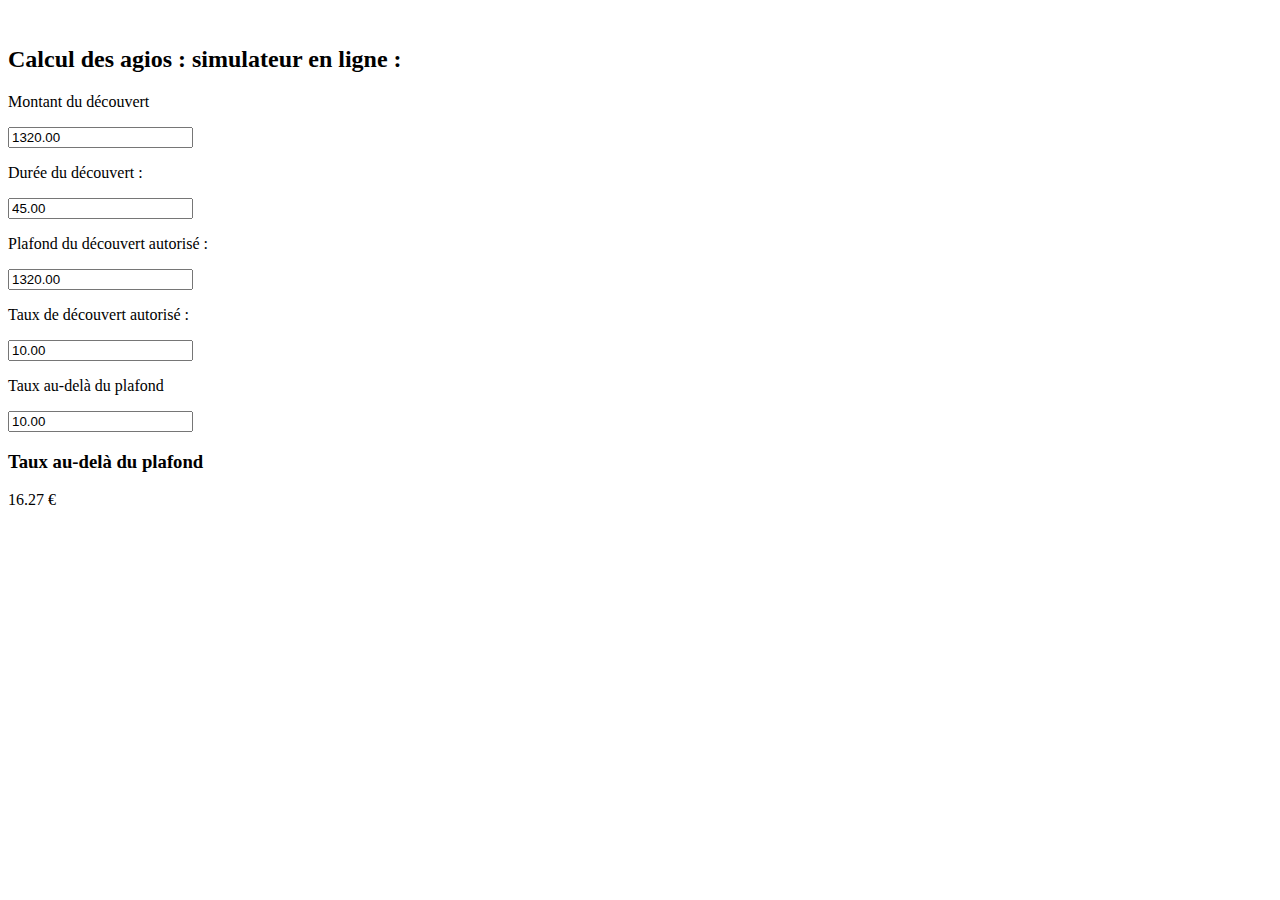
==== agios.html @ 672d39ad "add agios" ====
<!DOCTYPE html>
<html lang="fr">
<head>
    <meta charset="UTF-8">
    <title>Ouverture de compte chez GTM Bank</title><br>
</head>
<body>
    <h2>Calcul des agios : simulateur en ligne :</h2>
        <p>Montant du découvert</p>
        <input type="number" id="overdraftAmount" name="overdraftAmount" value=1320.00>
        
        <p>Durée du découvert :</p>
        <input type="number" id="overdraftTime" name="overdraftTime" value=45.00>
        
        <p>Plafond du découvert autorisé :</p>
        <input type="number" id="authorizedOverdraftCeiling" name="authorizedOverdraftCeiling" value=1320.00>
        
        <p>Taux de découvert autorisé :</p>
        <input type="number" id="authorizedOverdraftRate" name="authorizedOverdraftRate" value=10.00>
        
        <p>Taux au-delà du plafond</p>
        <input type="number" id="ratesbeyondCeiling" name="ratesbeyondCeiling" value=10.00>

        <h3>Taux au-delà du plafond</h3>
        <div id="totalAmount" name="totalAmount"></div>

    <script src="agios.js"></script>
</body>
</html>
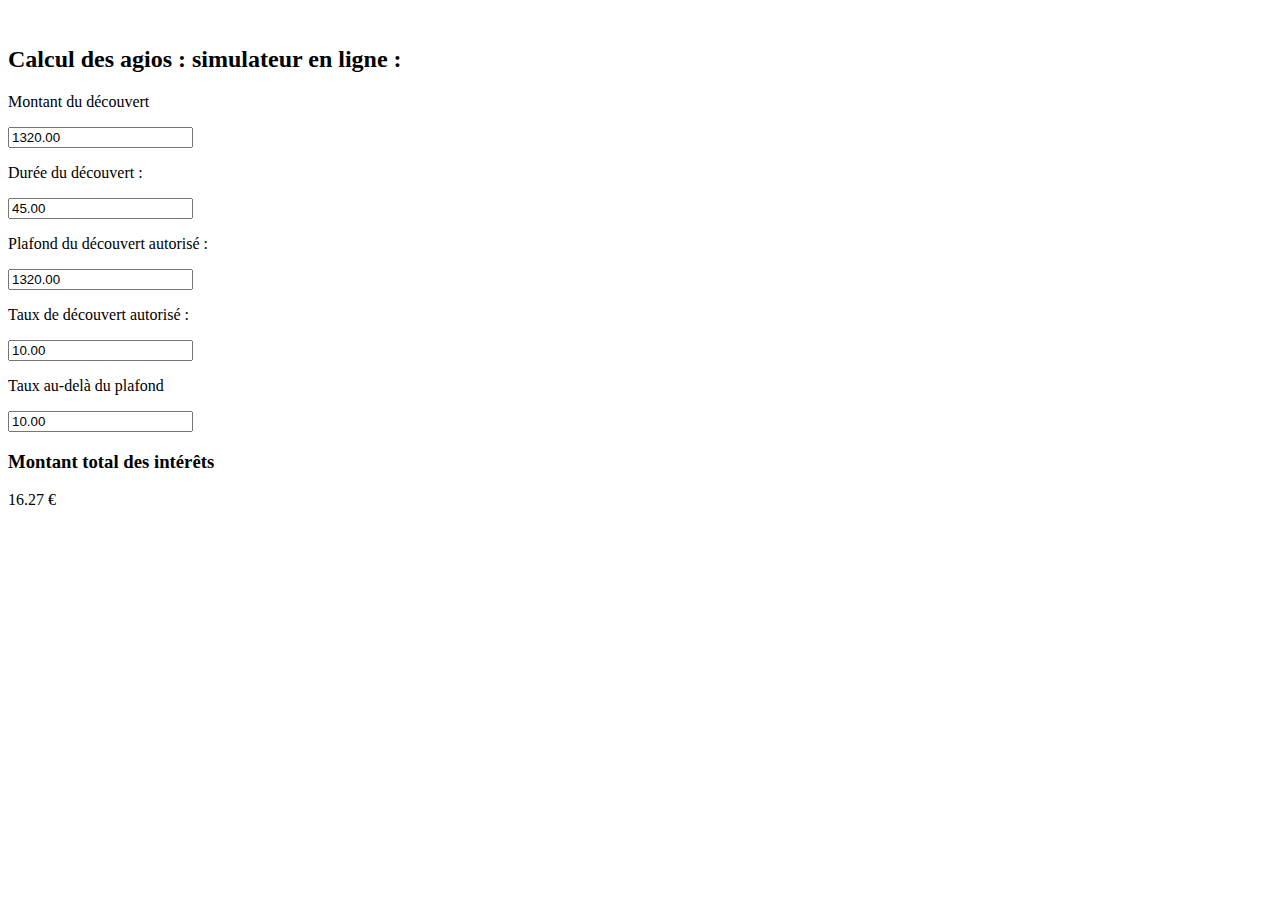
==== commit 0a603cc9: "fix label + erase comment" ====
--- a/agios.html
+++ b/agios.html
@@ -21,7 +21,7 @@
         <p>Taux au-delà du plafond</p>
         <input type="number" id="ratesbeyondCeiling" name="ratesbeyondCeiling" value=10.00>
 
-        <h3>Taux au-delà du plafond</h3>
+        <h3>Montant total des intérêts</h3>
         <div id="totalAmount" name="totalAmount"></div>
 
     <script src="agios.js"></script>
